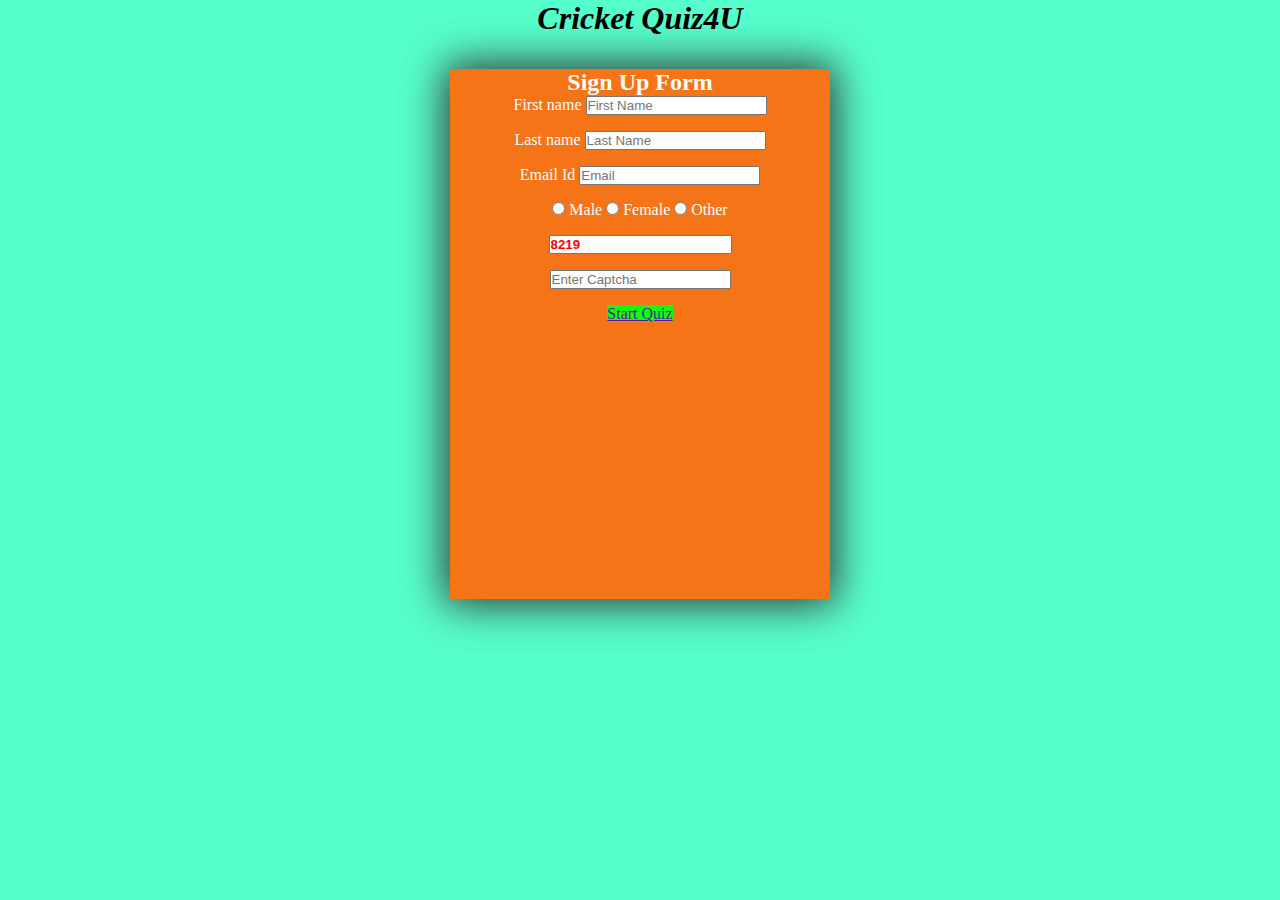
==== index.html @ 3032fb1c "Add files via upload" ====
<!DOCTYPE html>
<html lang="en">

<head>
    <meta charset="UTF-8">
    <meta http-equiv="X-UA-Compatible" content="IE=edge">
    <meta name="viewport" content="width=device-width, initial-scale=1.0">
    <title>Quiz Game Page1</title>

    <script src="quiz.js"></script>
    
    <!-- BootStrap CSS Link -->
    <link href="https://cdn.jsdelivr.net/npm/bootstrap@5.0.1/dist/css/bootstrap.min.css" rel="stylesheet"
        integrity="sha384-+0n0xVW2eSR5OomGNYDnhzAbDsOXxcvSN1TPprVMTNDbiYZCxYbOOl7+AMvyTG2x" crossorigin="anonymous">

    <link rel="stylesheet" href="quiz.css">

</head>

<body onload="captcha()" id="back">
    <section>
        <div class="container-fluid">
            <div class="row justify-content-center">
                <div class="col-md-12 mt-3 mb-0">
                    <h1 id="title">Cricket Quiz4U</h1>
                    <div id="login">
                        <h2>Sign Up Form</h2>

                        <form class="row g-4" method="post" >
                           <div id="forming">
                            <div class="col-md-8">
                                <label for="fname" class="form-label">First name</label>
                                <input type="text" class="form-control" id="fname" placeholder="First Name" value="">
                            </div>
                            <div class="col-md-8">
                                <label for="lname" class="form-label">Last name</label>
                                <input type="text" class="form-control" id="lname" value="" placeholder="Last Name">
                            </div>
                            <div class="col-md-8">
                                <label for="mail" class="form-label">Email Id</label>
                                <input type="email" class="form-control" id="mail" placeholder="Email">
                            </div>

                            <div class="col-md-12">
                                <!-- <label class="form-label">Gender : --</label> -->
                                <div class="form-check-inline">
                                    <input type="radio" class="form-check-input" id="male" name="genders" value="Male">
                                    <label for="male" class="form-check-label">Male</label>

                                    <input type="radio" class="form-check-input" id="female" name="genders"
                                        value="FeMale">
                                    <label for="female" class="form-check-label">Female</label>

                                    <input type="radio" class="form-check-input" id="other" name="genders"
                                        value="Other">
                                    <label for="other" class="form-check-label">Other</label>
                                </div>
                            </div>



                            <div class="col-md-6">
                                <input type="text" id="capch" class="form-control text-center" value="" readonly>
                            </div>
                            <div class="col-md-6">
                                <input type="text" id="entcapch" class="form-control" placeholder="Enter Captcha">
                            </div>

                            <div class="col-12">
                                <a class="btn w-75" onclick="details()" id="play-btn" href="">
                                    Start Quiz
                                </a>
                            </div>
                            </div>
                        </form>

                    </div>
                </div>
            </div>
        </div>
    </section>

</body>

</html>

 <!-- ************************************************************************************** -->
---- quiz.css ----
*{
    padding: 0;
    margin: 0 auto;
    box-sizing: border-box;
}

html{
    --green-color: rgb(87, 255, 205);
    --text-color: rgb(252, 252, 252);
}

#back{
    background-color: var(--green-color);
}

#login{
   background-color: rgb(245, 116, 24);
   color: rgb(252, 252, 252);
   height: 530px;
   width: 380px; 
   background-repeat: no-repeat;
   background-size: 100% 100%;
   text-align: center;
   margin-top: 2rem;
   box-shadow: 0 0 2.5rem 0.3rem rgb(51, 51, 51);
}

#title{
    font-weight: bold;
    font-family:'Times New Roman', Times, serif;
    font-style: italic;
    text-align: center;
}

.text{
    font-size: 1.5rem;
    align-items: center;
}

#play-btn{
    background: rgb(12, 255, 12);
  
}

#capch{
   font-weight: bold; 
   color: red;
}

/* *************************************** *************************************  */

#profileimg{
    height: 40%;
    width: 40%;
    border-radius: 50%;
}
.mainbox{
    background-color: white;
    border-radius: 5px;
    text-align: center;
    user-select: none;
}

#boldcontent{
    font-size: 17px;
    font-weight: bold;
    text-align: start;
}
#simplecontent{
    font-size: 17px;
    text-align: start;
}

.myid{
    font-size: 20px;
    font-weight: bold;
}

.question{
    height:4rem; 
    background-color: rgba(131, 236, 255, 0.555);
    align-items:center;
    border-radius: 8px;
    border: 3px solid gold;
}

#opt1,#opt2,#opt3,#opt4{
  width: 15rem;
  height: 2.5rem;
  background-color: rgba(131, 236, 255, 0.555);
  border-radius: 6px;
  text-align: center;
  padding-top: 5px;
  cursor: pointer;
  border: 3px solid gold;
  color:black;
}
#opti1,#opti2,#opti3,#opti4{
    margin-bottom: 1rem;
}


#timer{
    /* background-color: var(--green-color);
    width: 260px; 
    padding: 0.7rem;
    text-align: center;
    color: red;
    border-radius: 8px;
    border: 3px solid gold; */

    /* background-color: var(--green-color); */
    background-color: green;
    height: 140px;
    width: 140px; 
    border-radius: 50%;
    border: 5px solid gold;
    color: red;
    animation-name: timing;
    
    animation-iteration-count: infinite;
    animation-duration: 15s;
}

@keyframes timing{
    10%{
        color: rgb(251, 255, 1);
        background-color: rgb(2, 179, 2);
    }
    30%{
        color: rgb(255, 238, 1);
        background-color: rgb(1, 212, 1);
    }
    60%{
        color: rgb(255, 238, 1);
        background-color: rgb(173, 212, 0);
    }
    80%{
        
        background-color: rgb(196, 122, 3);
    }
    100%{
        color: white;
        background-color: red;
       
    }
}

#countdown{
    /* color: red; */
    font-size: 3.5rem;
    font-weight: bold;
    padding-top: 1.8rem;
    padding-left: 2.2rem;
}



#nextbtn,#prebtn,#submitbtn{
      font-size: 1rem;
      padding: 0.3rem 2rem;
      background-color: rgb(15, 106, 197);
      border: 3px solid gold;
      border-radius: 6px;
      color: white;
      float: right;
      margin-right: 1rem;
}

#prebtn{
    background-color: rgb(87, 152, 218);
    border: 3px solid gold;
}
#nextbtn:hover{
    background-color: rgb(197, 15, 15);
}
#submitbtn{
    background-color: rgb(4, 184, 4);
}
#submitbtn:hover{
    background-color: rgb(219, 5, 173);
}


#answ,#answ1,#answ2,#answ3,#answ4,#answ5,#answ6,#answ7,#answ8,#answ9{
    color: rgb(37, 158, 1);
    font-weight: bold;
}
#ques,#ques1,#ques2,#ques3,#ques4,#ques5,#ques6,#ques7,#ques8,#ques9{
    font-weight: bold;
    color: red;
}

#forming{
    display: grid;
    justify-content: center;
    row-gap: 1rem;
    grid-template-columns: 2fr;
}

@media screen and (max-width: 767px){
    #currAns{
        margin-top: -25px;
        margin-bottom: 20px;
    }

    #forming{
      width: 90%;
     
    }
    #profileimg{
        height: 25%;
        width: 25%;
    }
}
@media screen and (max-width: 420px){ 
    #login{
        width: 90%;
        height: 500px;
    }
    #profileimg{
        height: 40%;
        width: 40%;
    }
}
@media screen and (max-width: 586px){
    .question{
        height: 8rem;
    }
}
 /* ************************************************************************************** */
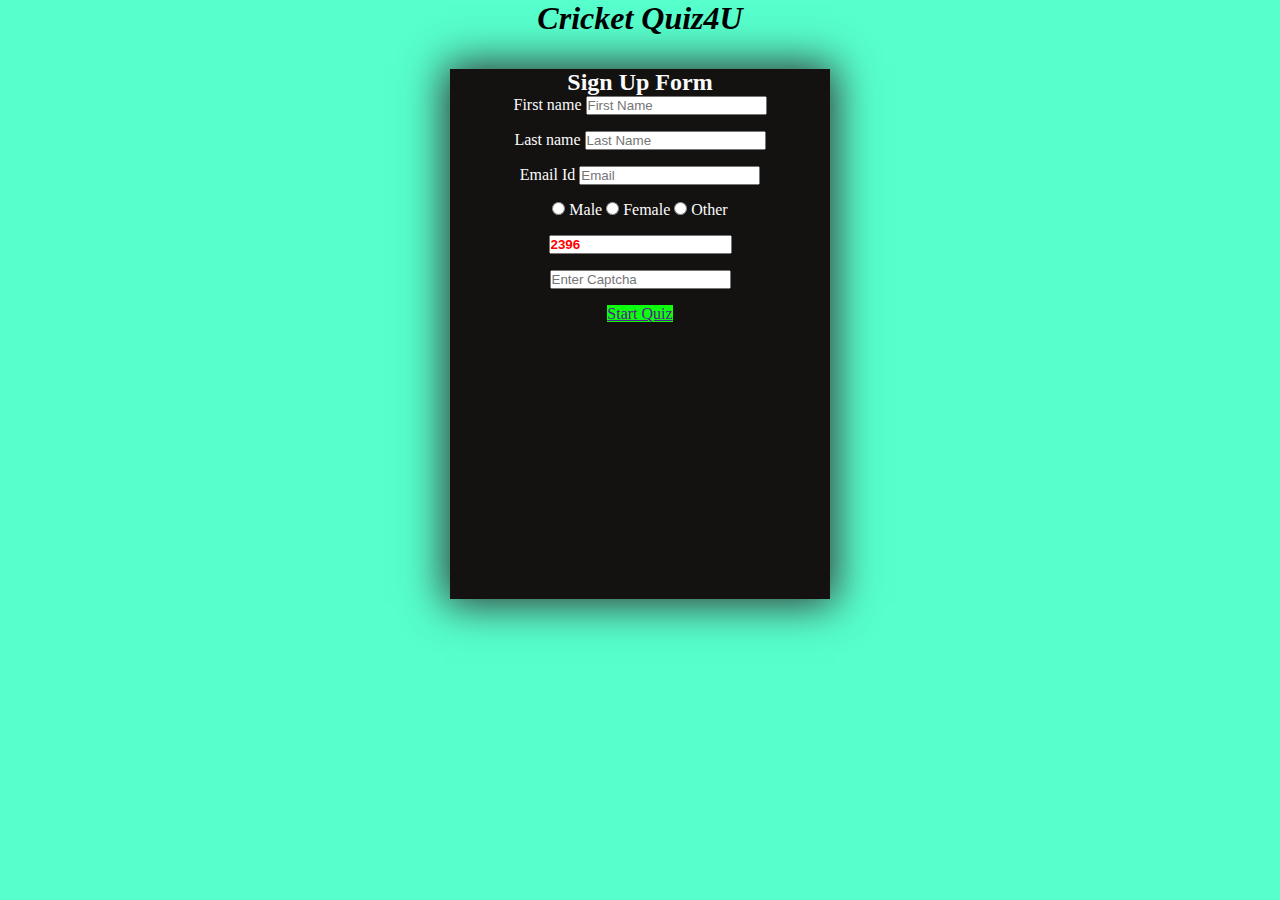
==== commit c74a6ab7: "Update index.html" ====
--- a/index.html
+++ b/index.html
@@ -83,5 +83,5 @@
 </body>
 
 </html>
-
- <!-- ************************************************************************************** -->+ 
+ <!-- ************************************************************************************** -->
--- a/quiz.css
+++ b/quiz.css
@@ -14,7 +14,7 @@
 }
 
 #login{
-   background-color: rgb(245, 116, 24);
+   background-color: rgb(19, 18, 17);
    color: rgb(252, 252, 252);
    height: 530px;
    width: 380px; 
@@ -78,10 +78,11 @@
 
 .question{
     height:4rem; 
+    align-items:center;
     background-color: rgba(131, 236, 255, 0.555);
-    align-items:center;
     border-radius: 8px;
     border: 3px solid gold;
+    visibility:hidden;
 }
 
 #opt1,#opt2,#opt3,#opt4{
@@ -94,66 +95,42 @@
   cursor: pointer;
   border: 3px solid gold;
   color:black;
+  visibility:hidden;
 }
 #opti1,#opti2,#opti3,#opti4{
     margin-bottom: 1rem;
 }
 
+#currAns{
+    visibility: hidden;
+}
 
 #timer{
-    /* background-color: var(--green-color);
-    width: 260px; 
-    padding: 0.7rem;
-    text-align: center;
-    color: red;
-    border-radius: 8px;
-    border: 3px solid gold; */
-
-    /* background-color: var(--green-color); */
-    background-color: green;
+      
+    background-color: rgb(3, 172, 3);
     height: 140px;
     width: 140px; 
     border-radius: 50%;
     border: 5px solid gold;
-    color: red;
-    animation-name: timing;
-    
-    animation-iteration-count: infinite;
-    animation-duration: 15s;
-}
-
-@keyframes timing{
-    10%{
-        color: rgb(251, 255, 1);
-        background-color: rgb(2, 179, 2);
-    }
-    30%{
-        color: rgb(255, 238, 1);
-        background-color: rgb(1, 212, 1);
-    }
-    60%{
-        color: rgb(255, 238, 1);
-        background-color: rgb(173, 212, 0);
-    }
-    80%{
-        
-        background-color: rgb(196, 122, 3);
-    }
-    100%{
-        color: white;
-        background-color: red;
-       
-    }
+    color: white;
+    position: relative;
+    bottom: 0rem;
+    left: 0%;
+}
+
+.paddingcss{
+    margin-top: 0px;
 }
 
 #countdown{
-    /* color: red; */
     font-size: 3.5rem;
     font-weight: bold;
     padding-top: 1.8rem;
-    padding-left: 2.2rem;
-}
-
+    padding-left: 2rem;
+}
+.timevisibility{
+    visibility: hidden;
+}
 
 
 #nextbtn,#prebtn,#submitbtn{
@@ -167,6 +144,21 @@
       margin-right: 1rem;
 }
 
+#startbtn,#seeScoreCardbtn{
+    font-size: 1.5rem;
+    padding: 0.5rem 3rem;
+    background-color: rgb(15, 197, 45);
+    border: 3px solid gold;
+    border-radius: 6px;
+    color: white;
+    position: relative;
+    top: -8rem;
+    left: 25rem;
+}
+#seeScoreCardbtn{
+    left: 12rem;
+    visibility: hidden;
+}
 #prebtn{
     background-color: rgb(87, 152, 218);
     border: 3px solid gold;
@@ -180,7 +172,9 @@
 #submitbtn:hover{
     background-color: rgb(219, 5, 173);
 }
-
+#btnmargin{
+    visibility: hidden;
+}
 
 #answ,#answ1,#answ2,#answ3,#answ4,#answ5,#answ6,#answ7,#answ8,#answ9{
     color: rgb(37, 158, 1);
@@ -199,9 +193,10 @@
 }
 
 @media screen and (max-width: 767px){
-    #currAns{
-        margin-top: -25px;
+    #ans{
+        margin-top: -5rem;
         margin-bottom: 20px;
+
     }
 
     #forming{
@@ -212,6 +207,25 @@
         height: 25%;
         width: 25%;
     }
+    #timer{     
+        height: 60px;
+        width: 200px; 
+        border-radius: 0%;
+        bottom: 17rem;
+    }
+    #countdown{
+        font-size: 2.5rem;
+        padding-top: 0rem;
+        padding-left: 0rem;
+        text-align: center;
+    }
+    .paddingcss{
+        margin-top: 4rem;
+    }
+    #btnmargin{
+        margin-top: -2.5rem;
+    }
+   
 }
 @media screen and (max-width: 420px){ 
     #login{
@@ -222,10 +236,15 @@
         height: 40%;
         width: 40%;
     }
+   
 }
 @media screen and (max-width: 586px){
     .question{
         height: 8rem;
     }
-}
- /* ************************************************************************************** */+    #timer{     
+        bottom: 28rem;
+    }
+    
+}
+ /* ************************************************************************************** */
